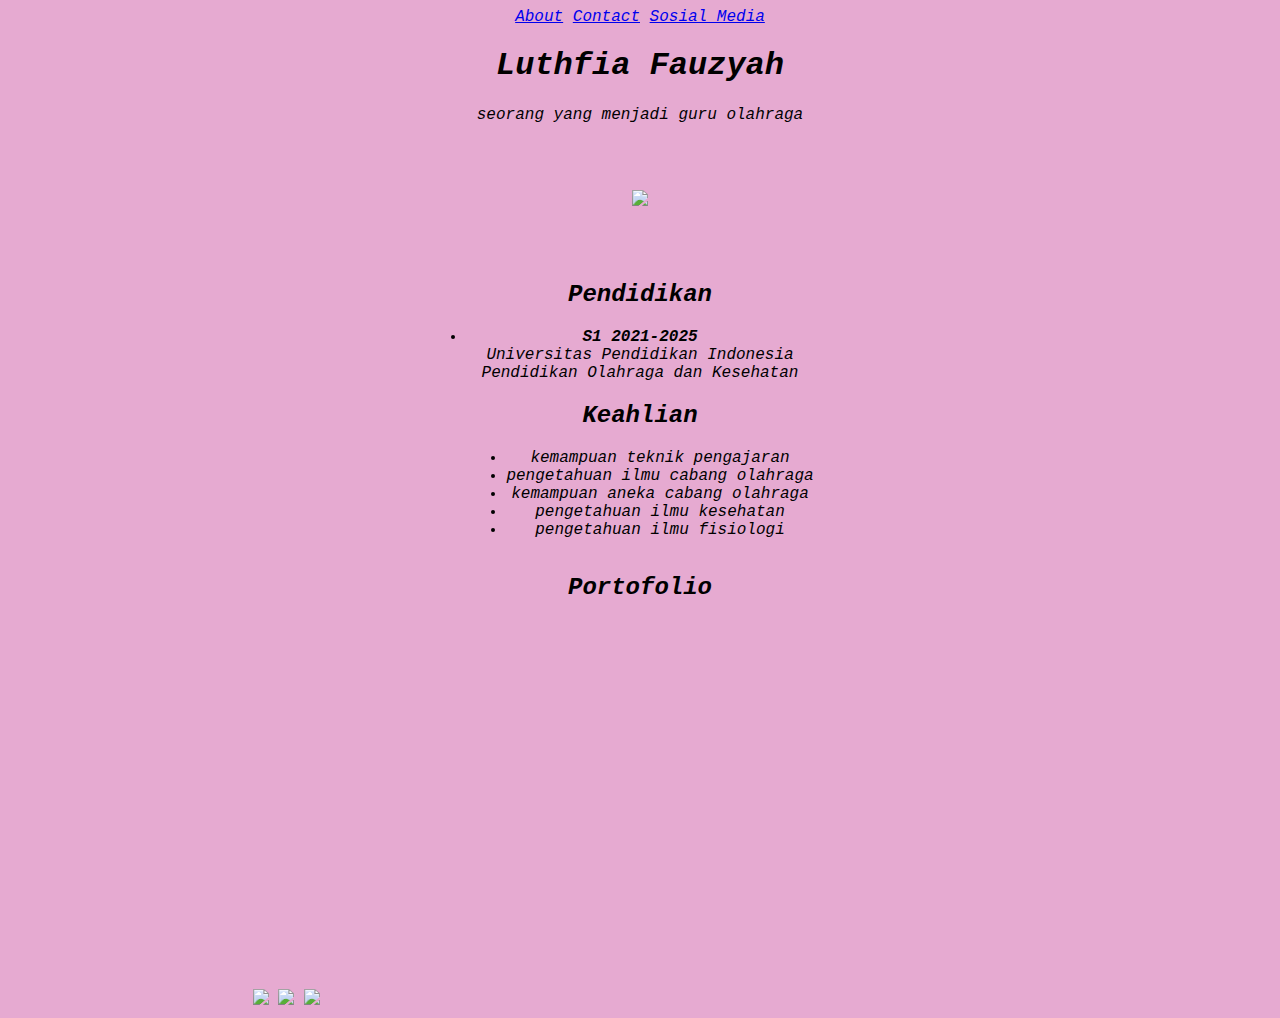
==== index.html @ 5f518f67 "Rename ASN.html to index.html" ====
<!DOCTYPE html>
<html lang="en">
<head>
    <meta charset="UTF-8">
    <meta http-equiv="X-UA-Compatible" content="IE=edge">
    <meta name="viewport" content="width=device-width, initial-scale=1.0">
    <title>Luthfia Portofolio</title>
    <link rel="stylesheet" href="style.css">
</head>

    
        <a href="./About.html">About</a>
        <a href="./Contact.html">Contact</a>
        <a href="https://www.instagram.com">Sosial Media</a>
    </nav>

    <h1>Luthfia Fauzyah</h1>
<p>seorang yang menjadi guru olahraga </p>
<div id="profile"
    style="background-image:url('https://i.pinimg.com/originals/70/f6/45/70f645ee6332d83bcfeee76b28466560.jpg');
    background-repeat: no-repeat;background-size: 100%;padding: 50px;">
    <img
    width="120"
    src=".\image\foto.jpg">
</div>
<div id="Kontak saya" style="text-align: center; display: inline-block;">

<h2>Pendidikan</h2>
<o1>
    <li>
        <strong>S1 2021-2025</strong><br>
        Universitas Pendidikan Indonesia<br>
        Pendidikan Olahraga dan Kesehatan
    </li>
</o1>

<h2> Keahlian</h2>
<ul>
    <li>kemampuan teknik pengajaran</li>
    <li>pengetahuan ilmu cabang olahraga</li>
    <li>kemampuan aneka cabang olahraga</li>
    <li>pengetahuan ilmu kesehatan</li>
    <li>pengetahuan ilmu fisiologi</li>
</ul>
</div>

<h2>Portofolio</h2>
<img width="250" src="https://2.bp.blogspot.com/-3TXdG0Phahc/Vk1cMabDlcI/AAAAAAAACGQ/GIf9tOmJqLg/s1600/kaos.jpg"/>
<img width="250" src="https://ssww-blog.s3.amazonaws.com/blog/wp-content/uploads/physical-education-teacher.jpg"/>
<img width="250" src="https://th.bing.com/th/id/OIP.G-HWAoV6iO95Q4_1xHiiWAHaFE?pid=ImgDet&rs=1"/>
<iframe width="698" height="384" src="https://www.youtube.com/embed/bSvoxSlS4Bs" title="cara mengajar guru penjas" frameborder="0" allow="accelerometer; autoplay; clipboard-write; encrypted-media; gyroscope; picture-in-picture; web-share" allowfullscreen></iframe>
</body>
</html>
---- style.css ----
body{
    text-align: center;
    background: rgb(230, 170, 209)
  }

nav{
    background-color: rgb(16, 88, 151);
}
body{
    font-family: 'Courier New', Courier, monospace;
    font-style: italic;
}
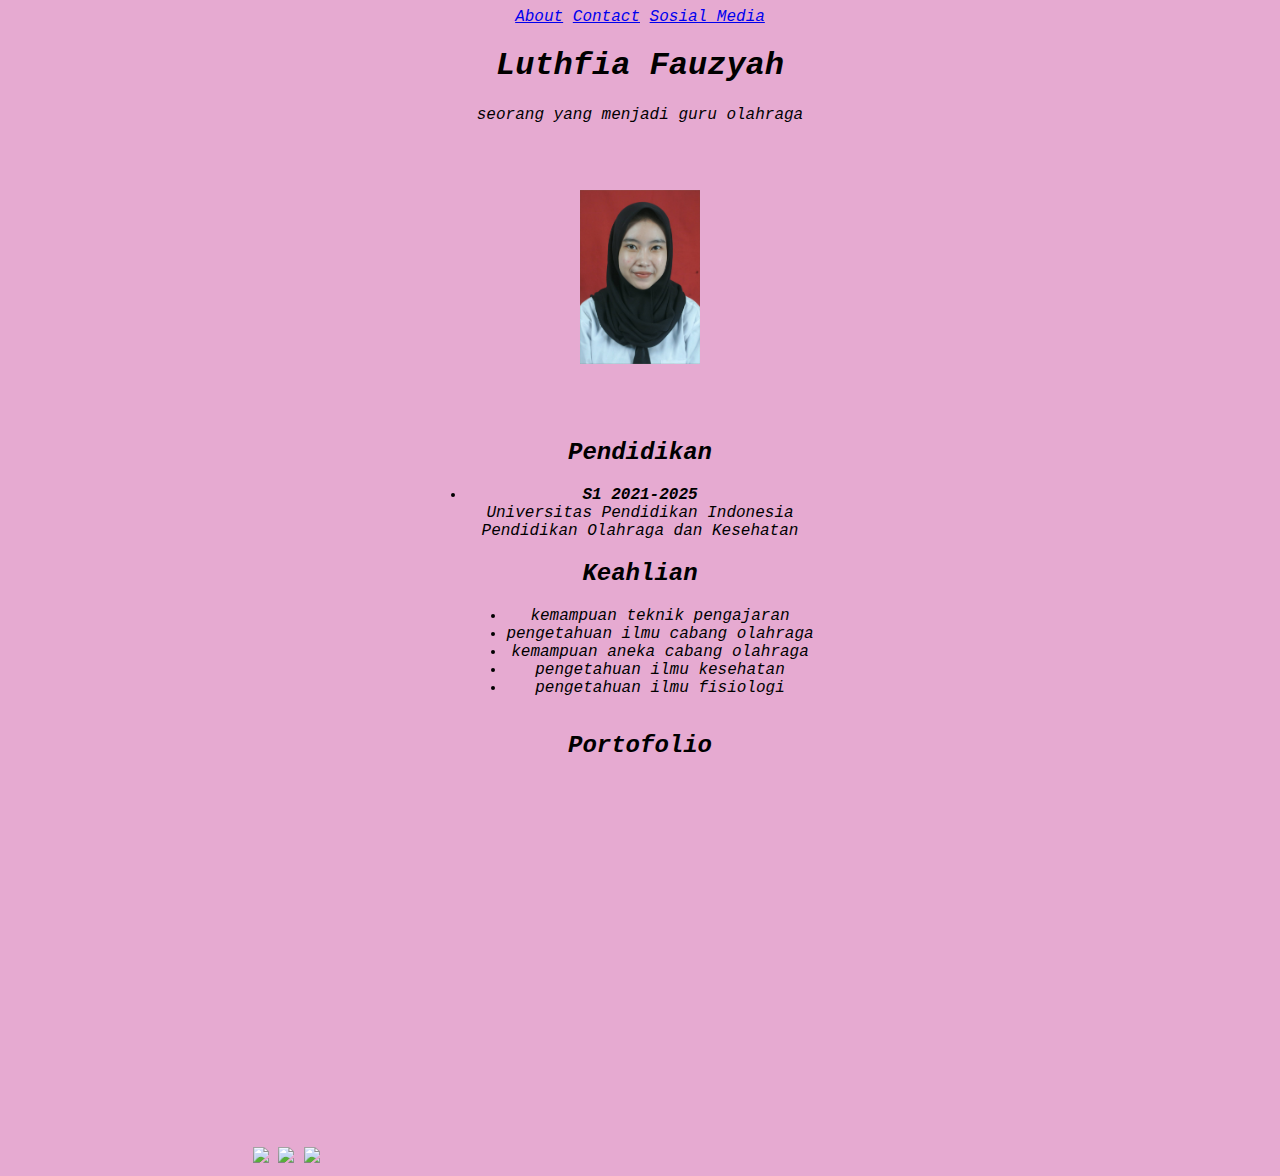
==== commit 81cec5f2: "Update index.html" ====
--- a/index.html
+++ b/index.html
@@ -21,7 +21,7 @@
     background-repeat: no-repeat;background-size: 100%;padding: 50px;">
     <img
     width="120"
-    src=".\image\foto.jpg">
+    src="foto.jpg">
 </div>
 <div id="Kontak saya" style="text-align: center; display: inline-block;">
 
